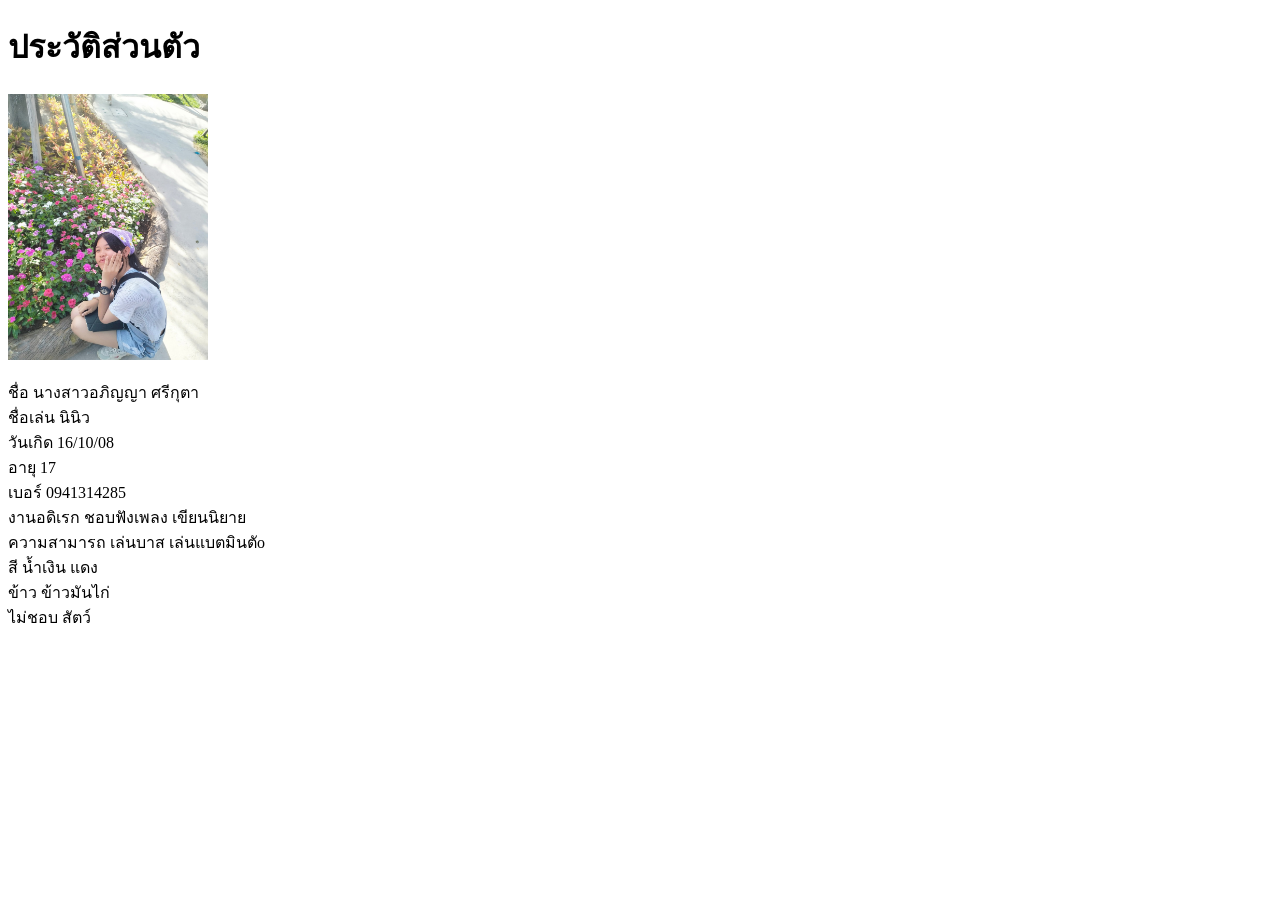
==== contact.html @ 549ec6e9 "Create contact.html" ====
<!DOCTYPE html>
<html>
<head>
    <title>ประวัติส่วนตัว</title>
</head>
<body>
<h1>ประวัติส่วนตัว</h1>
<img src="images/1610.jpg" width="200">
<p>
    ชื่อ นางสาวอภิญญา ศรีกุตา<br>
    ชื่อเล่น นินิว<br>
    วันเกิด 16/10/08<br>อายุ 17<br>
    เบอร์ 0941314285<br>
    งานอดิเรก ชอบฟังเพลง เขียนนิยาย<br>
    ความสามารถ เล่นบาส เล่นแบตมินตัo<br>
    สี น้ำเงิน แดง<br>
    ข้าว ข้าวมันไก่<br>
    ไม่ชอบ สัตว์<br>
</p>
</body>
</html>
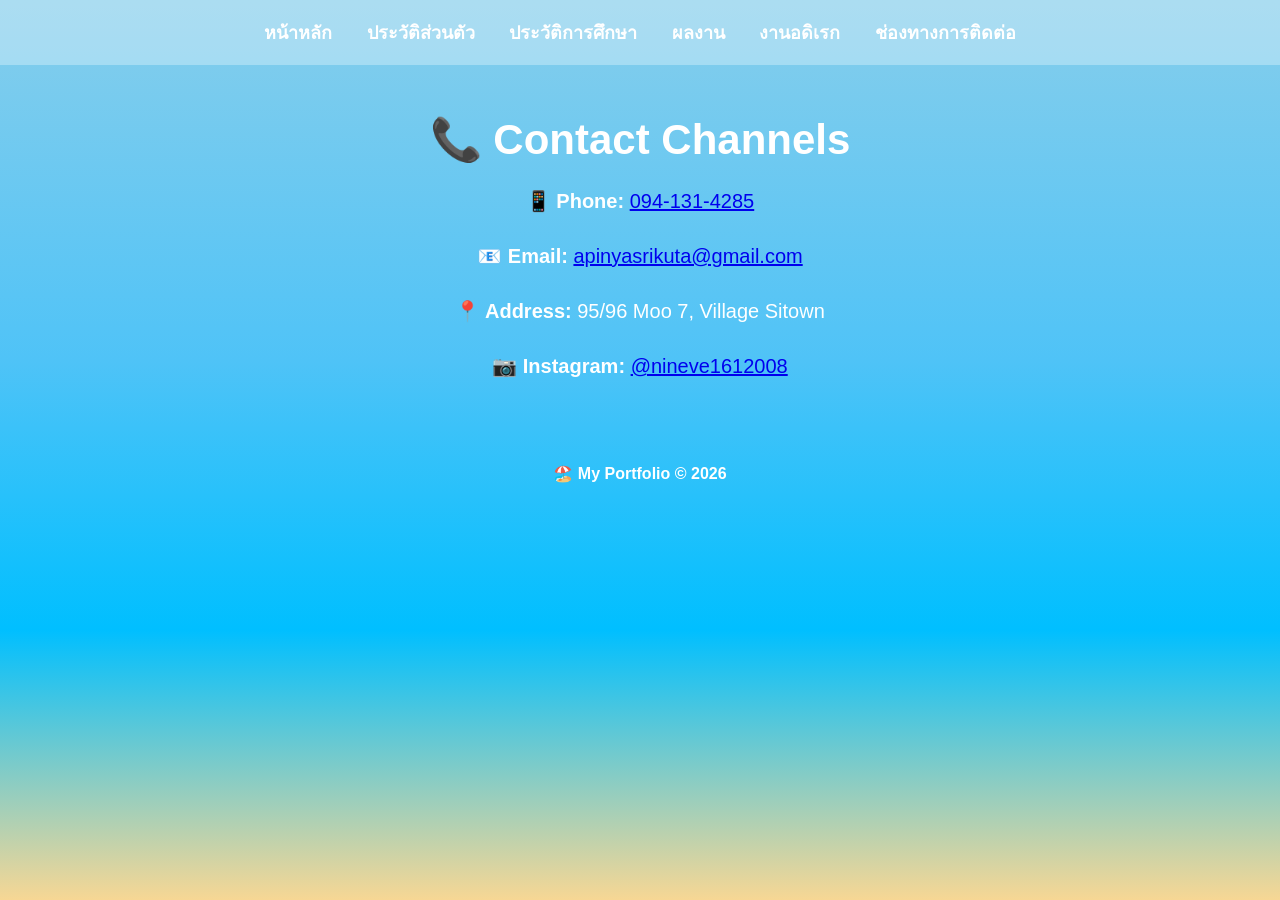
==== commit 3c940948: "Update contact.html" ====
--- a/contact.html
+++ b/contact.html
@@ -1,21 +1,44 @@
 <!DOCTYPE html>
-<html>
+<html lang="th">
 <head>
-    <title>ประวัติส่วนตัว</title>
+    <meta charset="UTF-8">
+    <title>Contact Channels</title>
+
+    <link rel="stylesheet" href="style.css">
 </head>
+
 <body>
-<h1>ประวัติส่วนตัว</h1>
-<img src="images/1610.jpg" width="200">
-<p>
-    ชื่อ นางสาวอภิญญา ศรีกุตา<br>
-    ชื่อเล่น นินิว<br>
-    วันเกิด 16/10/08<br>อายุ 17<br>
-    เบอร์ 0941314285<br>
-    งานอดิเรก ชอบฟังเพลง เขียนนิยาย<br>
-    ความสามารถ เล่นบาส เล่นแบตมินตัo<br>
-    สี น้ำเงิน แดง<br>
-    ข้าว ข้าวมันไก่<br>
-    ไม่ชอบ สัตว์<br>
-</p>
+
+<nav>
+    <a href="index.html">หน้าหลัก</a>
+    <a href="personal.html">ประวัติส่วนตัว</a>
+    <a href="education.html">ประวัติการศึกษา</a>
+    <a href="achievements.html">ผลงาน</a>
+    <a href="hobby.html">งานอดิเรก</a>
+    <a href="contact.html">ช่องทางการติดต่อ</a>
+</nav>
+
+<div class="hero">
+
+    <h1>📞 Contact Channels</h1>
+
+    <p><strong>📱 Phone:</strong> <a href="tel:0941314285">094-131-4285</a></p>
+
+    <p><strong>📧 Email:</strong> <a href="mailto:apinyasrikuta@gmail.com">apinyasrikuta@gmail.com</a></p>
+
+    <p><strong>📍 Address:</strong> 95/96 Moo 7, Village Sitown</p>
+
+    <p><strong>📷 Instagram:</strong>
+        <a href="https://www.instagram.com/nineve1612008" target="_blank">
+            @nineve1612008
+        </a>
+    </p>
+
+</div>
+
+<footer>
+    🏖️ My Portfolio © 2026
+</footer>
+
 </body>
 </html>
--- a/style.css
+++ b/style.css
@@ -0,0 +1,118 @@
+*{
+    margin:0;
+    padding:0;
+    box-sizing:border-box;
+    font-family:Arial,sans-serif;
+}
+
+body{
+
+    background:linear-gradient(
+    to bottom,
+    #87CEEB 0%,
+    #4FC3F7 40%,
+    #00BFFF 70%,
+    #F7D794 100%);
+
+    min-height:100vh;
+}
+
+/* เมนู */
+
+nav{
+
+    background:rgba(255,255,255,.3);
+
+    text-align:center;
+
+    padding:18px;
+
+}
+
+nav a{
+
+    color:white;
+
+    text-decoration:none;
+
+    margin:15px;
+
+    font-size:18px;
+
+    font-weight:bold;
+
+}
+
+nav a:hover{
+
+    color:yellow;
+
+}
+
+/* เนื้อหา */
+
+.hero{
+
+    text-align:center;
+
+    margin-top:50px;
+
+    color:white;
+
+}
+
+.profile{
+
+    width:220px;
+
+    height:220px;
+
+    object-fit:cover;
+
+    border-radius:50%;
+
+    border:6px solid white;
+
+    box-shadow:0 0 20px rgba(0,0,0,.4);
+
+}
+
+h1{
+
+    margin-top:20px;
+
+    font-size:42px;
+
+}
+
+h2{
+
+    margin-top:15px;
+
+}
+
+p{
+
+    margin-top:20px;
+
+    font-size:20px;
+
+    line-height:35px;
+
+}
+
+/* ส่วนล่าง */
+
+footer{
+
+    margin-top:60px;
+
+    text-align:center;
+
+    padding:20px;
+
+    color:white;
+
+    font-weight:bold;
+
+}
